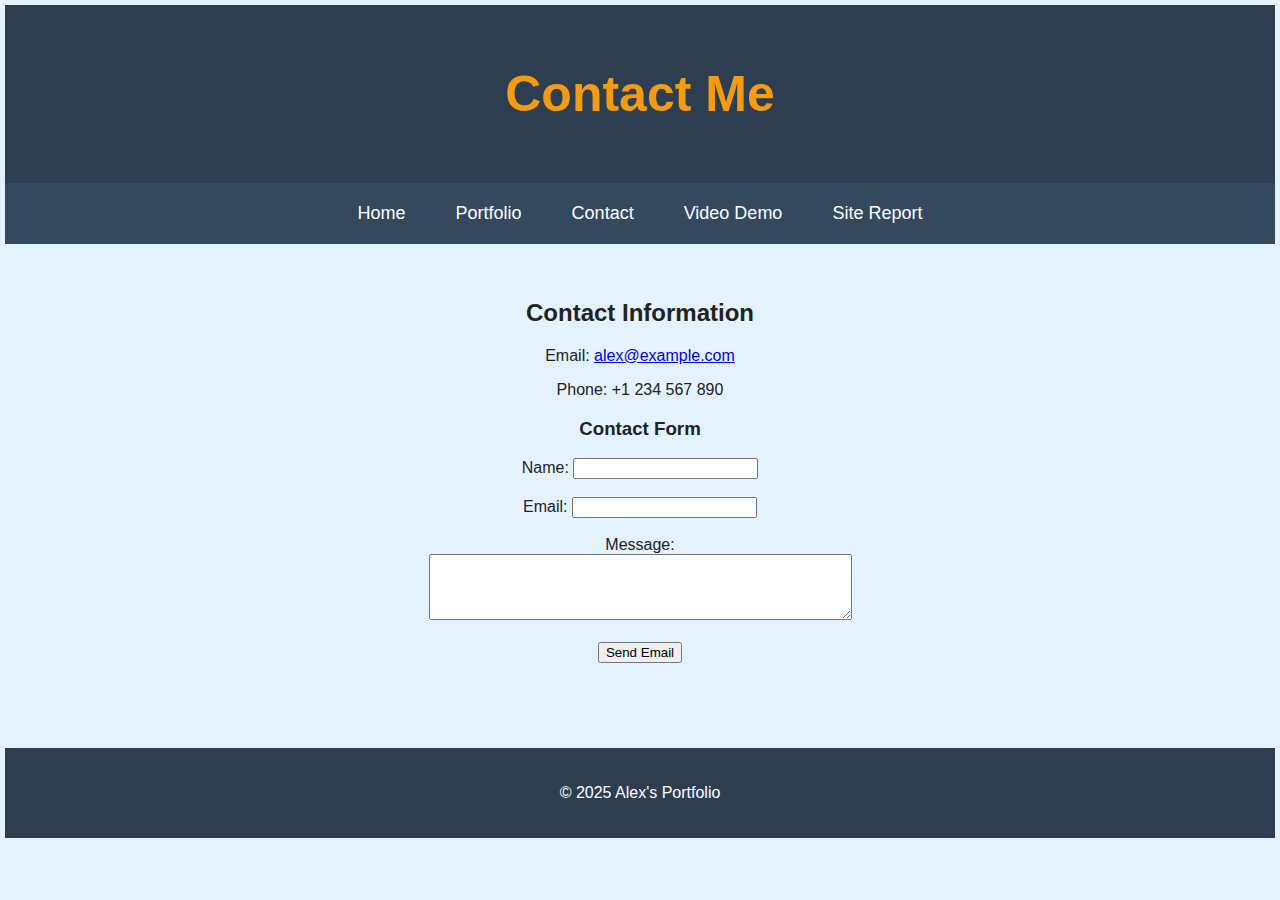
==== contact.html @ 659e42e7 "Mobile Optimisation" ====
<!DOCTYPE html>
<html lang="en">
<head>
    <meta charset="UTF-8">
    <meta name="viewport" content="width=device-width, initial-scale=1.0">
    <title>Contact</title>
    <link rel="stylesheet" href="websitestyle.css">
    <style>
        .highlight {
            font-weight: bold;
            color: #f39c12;
        }
    </style>
</head>
<body>

    <div class="burger-menu" onclick="toggleSidebar()">☰</div>

    <div class="sidebar">
        <a href="index.html">Home</a>
        <a href="project.html">Portfolio</a>
        <a href="contact.html">Contact</a>
        <a href="videoDemo.html">Video Demo</a>
        <a href="sitereport.html">Site Report</a>
    </div>

    <header>
        <h1>Contact Me</h1>
    </header>

    <nav class="main-nav">
        <a href="index.html">Home</a>
        <a href="project.html">Portfolio</a>
        <a href="contact.html">Contact</a>
        <a href="videoDemo.html">Video Demo</a>
        <a href="sitereport.html">Site Report</a>
    </nav>

    <main>
        <section class="contact-info">
            <h2>Contact Information</h2>
            <p>Email: <a href="mailto:alex@example.com">alex@example.com</a></p>
            <p>Phone: +1 234 567 890</p>

            <h3>Contact Form</h3>
            <form action="mailto:alex@example.com" method="POST" enctype="multipart/form-data">
                <label for="name">Name:</label>
                <input type="text" id="name" name="name" required><br><br>

                <label for="email">Email:</label>
                <input type="email" id="email" name="email" required><br><br>

                <label for="message">Message:</label><br>
                <textarea id="message" name="message" rows="4" cols="50" required></textarea><br><br>

                <button type="submit">Send Email</button>
            </form>
        </section>
    </main>

    <footer>
        <p>&copy; 2025 Alex's Portfolio</p>
    </footer>

    <script>
        function toggleSidebar() {
            document.querySelector('.sidebar').classList.toggle('active');
        }
    </script>
</body>
</html>
---- websitestyle.css ----
body {
    font-family: Arial, sans-serif;
    background-color: #e3f2fd;
    margin: 0;
    padding: 5px;
    color: #222;
}

header {
    background-color: #2c3e50;
    color: white;
    text-align: center;
    padding: 60px 25px;
}

h1 {
    font-size: 50px;
    margin: 0;
    color: #f39c12;
}

main {
    padding: 35px;
    text-align: center;
}

.grid {
    display: grid;
    grid-template-columns: repeat(2, 1fr);
    grid-gap: 20px;
    padding: 20px;
    width: 70%;
    margin: 0 auto;
    justify-items: center;
    align-items: center;
}

.picture {
    background-color: white;
    border-radius: 8px;
    box-shadow: 0 6px 8px rgba(0, 0, 0, 0.1);
    padding: 20px;
    display: flex;
    flex-direction: column;
    align-items: center;
    width: 100%;
    max-width: 250px;
}

.picture img {
    width: 100%;
    max-width: 250px;
    height: auto;
    border-radius: 8px;
    object-fit: cover;
}

.picture h3 {
    font-size: 24px;
    color: #d35400;
    margin-top: 15px;
}

.picture p {
    font-size: 16px;
    color: #555;
}

.burger-menu {
    display: none;
    font-size: 30px;
    cursor: pointer;
    color: #fffb00;
}

.sidebar {
    display: none;
    position: fixed;
    top: 0;
    left: 0;
    width: 250px;
    height: 100%;
    background-color: #0080ff;
    padding-top: 60px;
    z-index: 1000;
    transition: transform 0.3s ease;
}

.sidebar.active {
    display: block;
    transform: translateX(0);
}

.sidebar a {
    color: white;
    padding: 15px;
    text-decoration: none;
    font-size: 18px;
    display: block;
}

.sidebar a:hover {
    background-color: #16a085;
}

.main-nav {
    display: flex;
    justify-content: center;
    background-color: #34495e;
    padding: 15px 0;
}

.main-nav a {
    color: white;
    text-decoration: none;
    margin: 0 15px;
    font-size: 18px;
    padding: 5px 10px;
}

.main-nav a:hover {
    background-color: #16a085;
}

@media (max-width: 768px) {
    .main-nav {
        display: none;
    }

    .burger-menu {
        display: block;
        position: absolute;
        top: 20px;
        left: 20px;
        z-index: 2000;
    }

    .grid {
        grid-template-columns: 1fr;
        width: 90%;
    }

    header {
        padding: 40px 20px;
    }
}

footer {
    background-color: #2c3e50;
    color: white;
    text-align: center;
    padding: 20px;
    margin-top: 50px;
}
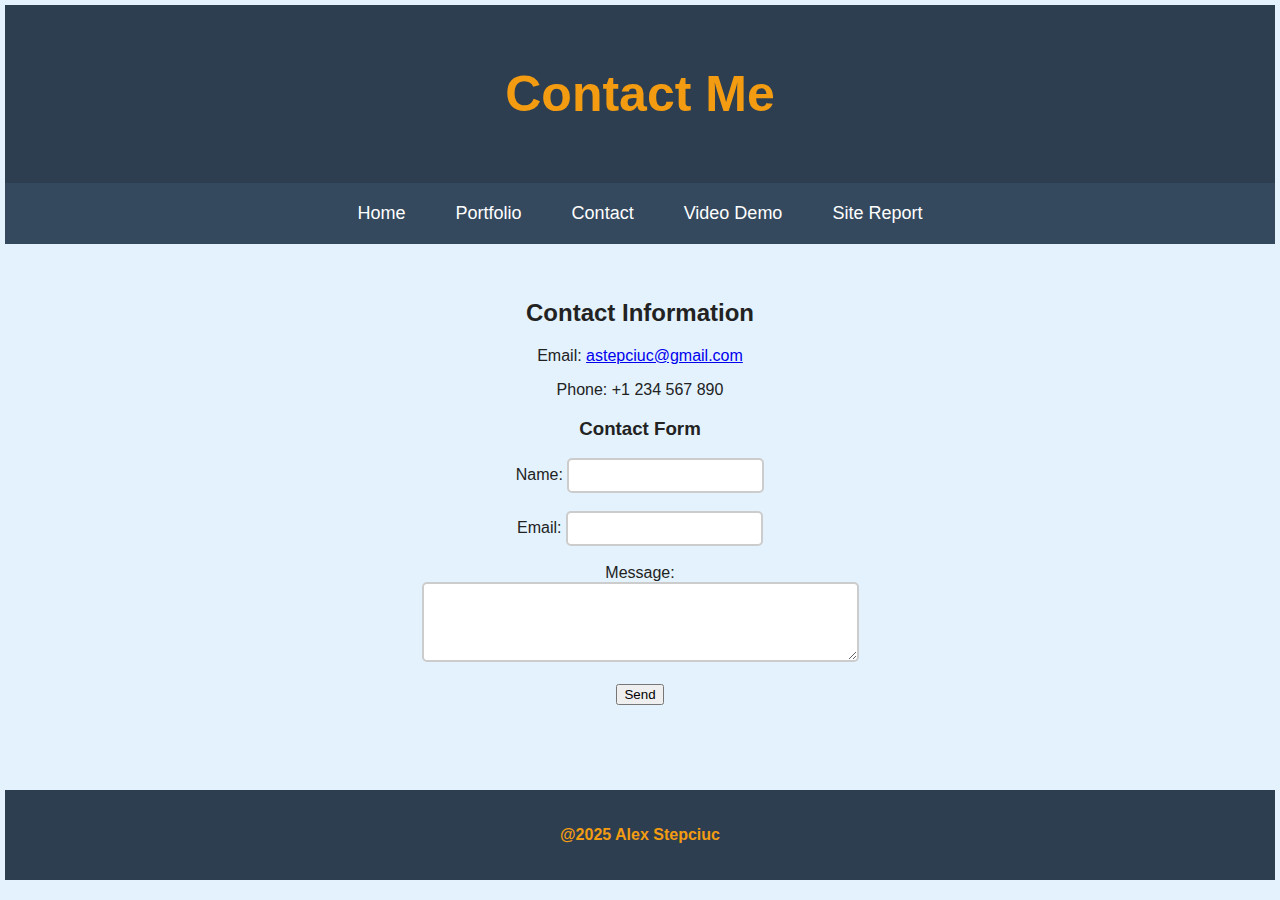
==== commit 9ca37ee5: "Hover Animation Contact Page" ====
--- a/contact.html
+++ b/contact.html
@@ -39,11 +39,11 @@
     <main>
         <section class="contact-info">
             <h2>Contact Information</h2>
-            <p>Email: <a href="mailto:alex@example.com">alex@example.com</a></p>
+            <p>Email: <a href="mailto:@example.com">astepciuc@gmail.com</a></p>
             <p>Phone: +1 234 567 890</p>
 
             <h3>Contact Form</h3>
-            <form action="mailto:alex@example.com" method="POST" enctype="multipart/form-data">
+            <form action="mailto:@example.com" method="POST" enctype="multipart/form-data">
                 <label for="name">Name:</label>
                 <input type="text" id="name" name="name" required><br><br>
 
@@ -53,14 +53,14 @@
                 <label for="message">Message:</label><br>
                 <textarea id="message" name="message" rows="4" cols="50" required></textarea><br><br>
 
-                <button type="submit">Send Email</button>
+                <button type="submit">Send</button>
             </form>
         </section>
     </main>
 
     <footer>
-        <p>&copy; 2025 Alex's Portfolio</p>
-    </footer>
+        <p><span class="highlight">@2025 Alex Stepciuc</span></p>
+    </footer>    
 
     <script>
         function toggleSidebar() {
--- a/websitestyle.css
+++ b/websitestyle.css
@@ -152,3 +152,19 @@
     padding: 20px;
     margin-top: 50px;
 }
+input[type="text"], 
+input[type="email"], 
+textarea {
+    transition: background-color 0.3s ease, box-shadow 0.3s ease;
+    border: 2px solid #ccc;
+    padding: 8px;
+    border-radius: 5px;
+}
+
+input[type="text"]:hover, 
+input[type="email"]:hover, 
+textarea:hover {
+    background-color: #f9f9f9;
+    box-shadow: 0 0 8px #f39c12;
+    border-color: #f39c12;
+}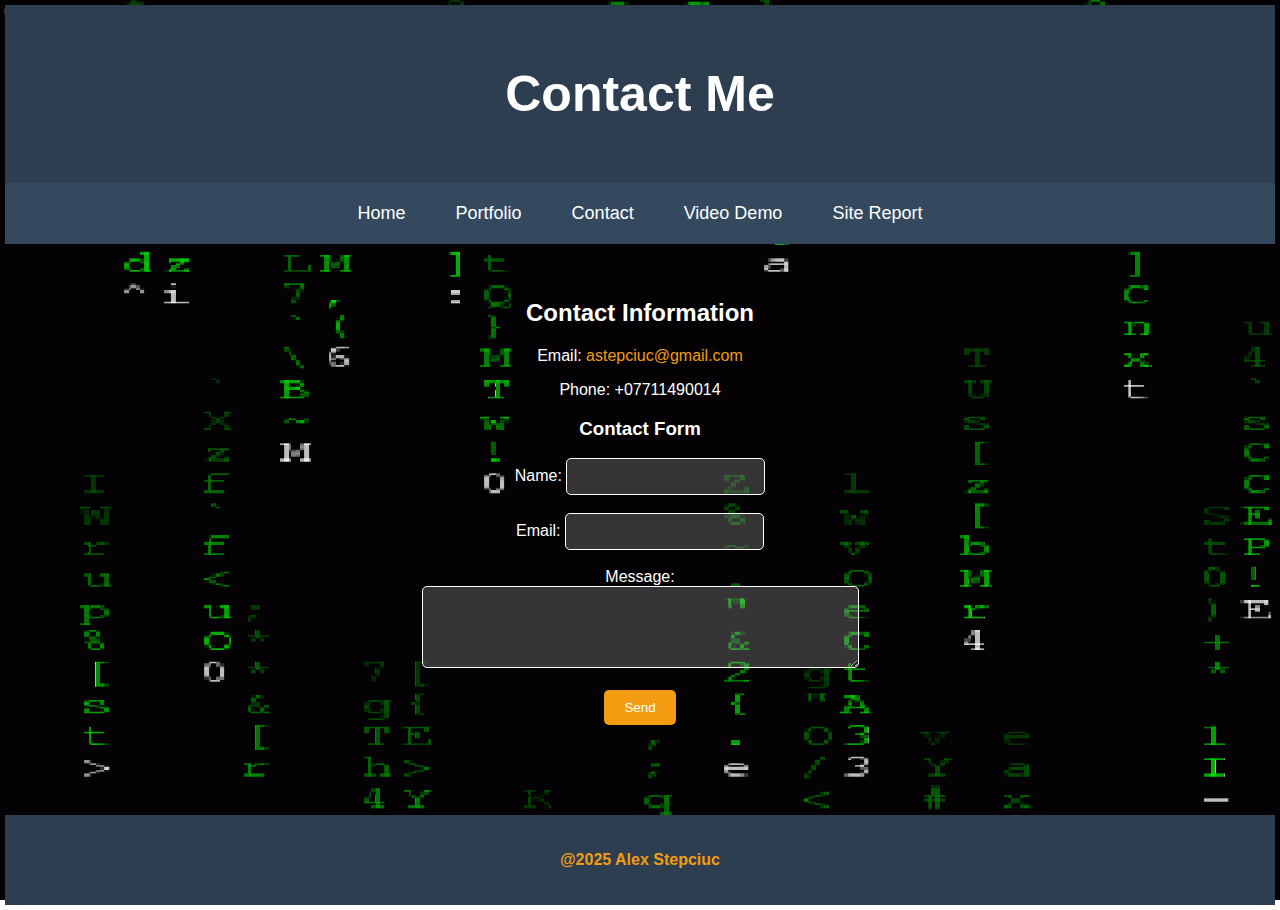
==== commit d2d2cb7d: "Picture added in Home" ====
--- a/contact.html
+++ b/contact.html
@@ -6,9 +6,57 @@
     <title>Contact</title>
     <link rel="stylesheet" href="websitestyle.css">
     <style>
+        body {
+            color: white;
+        }
+
         .highlight {
             font-weight: bold;
             color: #f39c12;
+        }
+
+        .contact-info {
+            color: white;
+        }
+
+        .contact-info a {
+            color: #f39c12;
+            text-decoration: none;
+        }
+
+        .contact-info a:hover {
+            text-decoration: underline;
+        }
+
+        .contact-info input,
+        .contact-info textarea {
+            background-color: rgba(255, 255, 255, 0.2);
+            color: white;
+            border: 1px solid white;
+            padding: 10px;
+            border-radius: 5px;
+        }
+
+        .contact-info input::placeholder,
+        .contact-info textarea::placeholder {
+            color: rgba(255, 255, 255, 0.7);
+        }
+
+        .contact-info label {
+            color: white;
+        }
+
+        .contact-info button {
+            background-color: #f39c12;
+            color: white;
+            padding: 10px 20px;
+            border: none;
+            border-radius: 5px;
+            cursor: pointer;
+        }
+
+        .contact-info button:hover {
+            background-color: #d35400;
         }
     </style>
 </head>
@@ -39,11 +87,11 @@
     <main>
         <section class="contact-info">
             <h2>Contact Information</h2>
-            <p>Email: <a href="mailto:@example.com">astepciuc@gmail.com</a></p>
-            <p>Phone: +1 234 567 890</p>
+            <p>Email: <a href="mailto:astepciuc@gmail.com">astepciuc@gmail.com</a></p>
+            <p>Phone: +07711490014</p>
 
             <h3>Contact Form</h3>
-            <form action="mailto:@example.com" method="POST" enctype="multipart/form-data">
+            <form action="mailto:astepciuc@gmail.com" method="POST" enctype="multipart/form-data">
                 <label for="name">Name:</label>
                 <input type="text" id="name" name="name" required><br><br>
 
--- a/websitestyle.css
+++ b/websitestyle.css
@@ -1,10 +1,21 @@
+
+html, body {
+    height: 100%;
+    margin: 0;
+}
+
+
 body {
+    display: flex;
+    flex-direction: column;
     font-family: Arial, sans-serif;
-    background-color: #e3f2fd;
-    margin: 0;
+    background: url('images/Matrix Gif.gif') no-repeat center center fixed;
+    background-size: cover;
     padding: 5px;
     color: #222;
+    flex: 1;
 }
+
 
 header {
     background-color: #2c3e50;
@@ -12,17 +23,27 @@
     text-align: center;
     padding: 60px 25px;
 }
+@keyframes rgbText {
+    0% { color: red; }
+    25% { color: orange; }
+    50% { color: yellow; }
+    75% { color: green; }
+    100% { color: blue; }
+}
 
 h1 {
     font-size: 50px;
     margin: 0;
-    color: #f39c12;
+    animation: rgbText 3s infinite linear;
 }
+
 
 main {
     padding: 35px;
     text-align: center;
+    flex: 1;
 }
+
 
 .grid {
     display: grid;
@@ -34,6 +55,7 @@
     justify-items: center;
     align-items: center;
 }
+
 
 .picture {
     background-color: white;
@@ -65,6 +87,7 @@
     font-size: 16px;
     color: #555;
 }
+
 
 .burger-menu {
     display: none;
@@ -103,6 +126,7 @@
     background-color: #16a085;
 }
 
+
 .main-nav {
     display: flex;
     justify-content: center;
@@ -121,6 +145,7 @@
 .main-nav a:hover {
     background-color: #16a085;
 }
+
 
 @media (max-width: 768px) {
     .main-nav {
@@ -145,13 +170,15 @@
     }
 }
 
+
 footer {
     background-color: #2c3e50;
     color: white;
     text-align: center;
     padding: 20px;
-    margin-top: 50px;
+    margin-top: auto;
 }
+
 input[type="text"], 
 input[type="email"], 
 textarea {
@@ -167,4 +194,4 @@
     background-color: #f9f9f9;
     box-shadow: 0 0 8px #f39c12;
     border-color: #f39c12;
-}+}
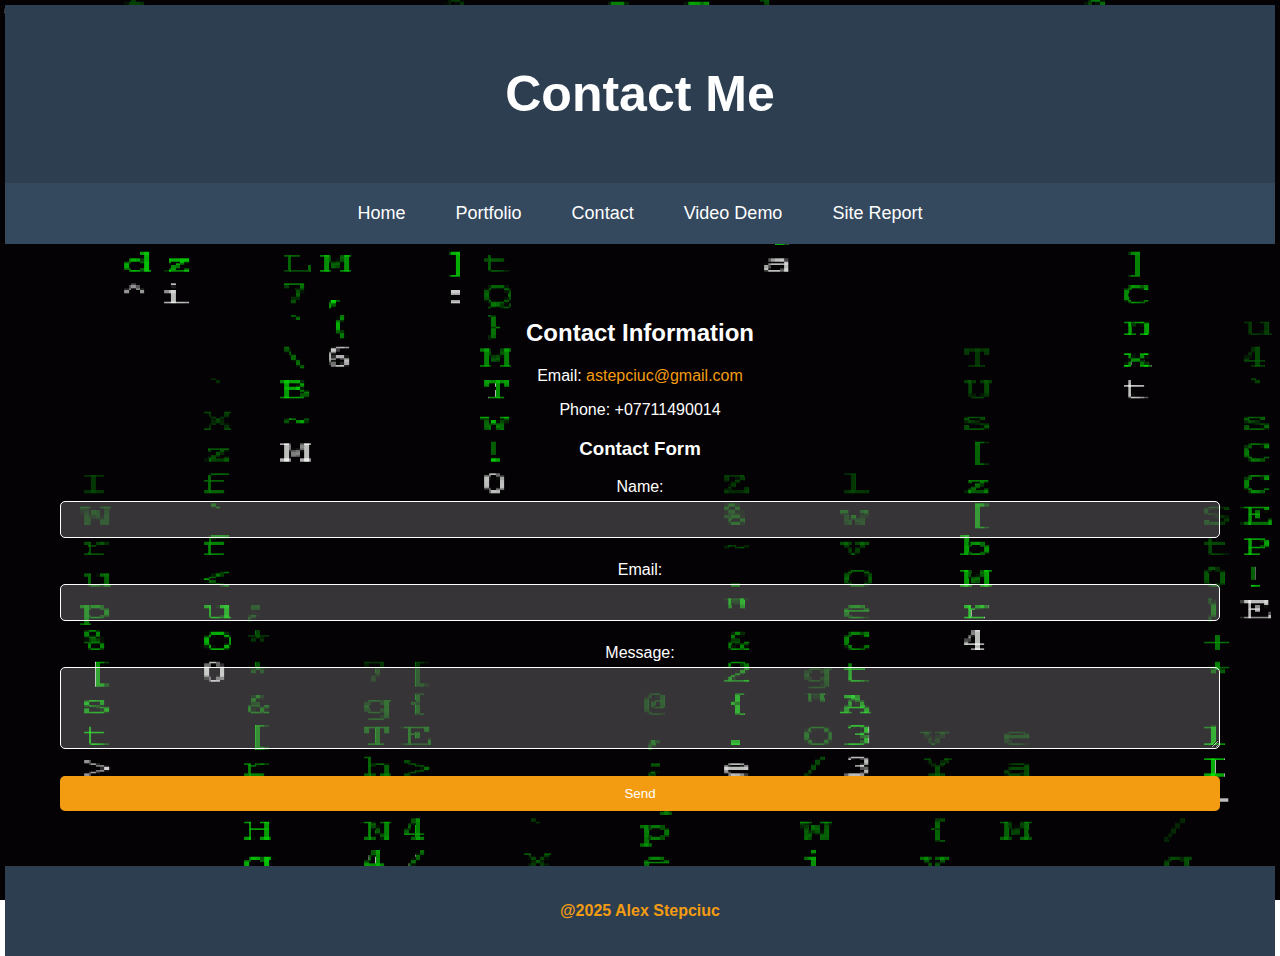
==== commit f3cef96d: "Viewport changed back" ====
--- a/websitestyle.css
+++ b/websitestyle.css
@@ -1,9 +1,7 @@
-
 html, body {
     height: 100%;
     margin: 0;
 }
-
 
 body {
     display: flex;
@@ -16,13 +14,13 @@
     flex: 1;
 }
 
-
 header {
     background-color: #2c3e50;
     color: white;
     text-align: center;
     padding: 60px 25px;
 }
+
 @keyframes rgbText {
     0% { color: red; }
     25% { color: orange; }
@@ -37,14 +35,12 @@
     animation: rgbText 3s infinite linear;
 }
 
-
 main {
     padding: 35px;
     text-align: center;
     flex: 1;
 }
 
-
 .grid {
     display: grid;
     grid-template-columns: repeat(2, 1fr);
@@ -56,7 +52,6 @@
     align-items: center;
 }
 
-
 .picture {
     background-color: white;
     border-radius: 8px;
@@ -87,7 +82,6 @@
     font-size: 16px;
     color: #555;
 }
-
 
 .burger-menu {
     display: none;
@@ -126,7 +120,6 @@
     background-color: #16a085;
 }
 
-
 .main-nav {
     display: flex;
     justify-content: center;
@@ -145,7 +138,6 @@
 .main-nav a:hover {
     background-color: #16a085;
 }
-
 
 @media (max-width: 768px) {
     .main-nav {
@@ -170,7 +162,6 @@
     }
 }
 
-
 footer {
     background-color: #2c3e50;
     color: white;
@@ -178,6 +169,7 @@
     padding: 20px;
     margin-top: auto;
 }
+
 
 input[type="text"], 
 input[type="email"], 
@@ -186,6 +178,9 @@
     border: 2px solid #ccc;
     padding: 8px;
     border-radius: 5px;
+    width: 100%;
+    box-sizing: border-box;
+    margin: 5px 0;
 }
 
 input[type="text"]:hover, 
@@ -195,3 +190,82 @@
     box-shadow: 0 0 8px #f39c12;
     border-color: #f39c12;
 }
+
+
+body {
+    overflow-x: hidden;
+}
+
+.contact-info {
+    color: white;
+    padding: 20px;
+}
+
+
+.contact-info a {
+    color: #f39c12;
+    text-decoration: none;
+}
+
+.contact-info a:hover {
+    text-decoration: underline;
+}
+
+
+.contact-info button {
+    background-color: #f39c12;
+    color: white;
+    padding: 10px 20px;
+    border: none;
+    border-radius: 5px;
+    cursor: pointer;
+    width: 100%;
+}
+
+.contact-info button:hover {
+    background-color: #d35400;
+}
+
+
+@media (max-width: 768px) {
+
+    .contact-info input,
+    .contact-info textarea,
+    .contact-info button {
+        width: 100%;
+    }
+
+
+    .contact-info textarea {
+        max-width: 100%;
+    }
+}
+
+
+@media (max-width: 480px) {
+    .contact-info {
+        padding: 10px;
+    }
+
+    .contact-info input,
+    .contact-info textarea {
+        padding: 8px;
+    }
+
+    .contact-info button {
+        padding: 12px 0;
+    }
+}
+
+.portfolio {
+    max-width: 100%;
+    height: auto;
+    display: block;
+    margin: 0 auto;
+}
+
+@media (max-width: 768px) {
+    .portfolio {
+        width: 100%;
+    }
+}
